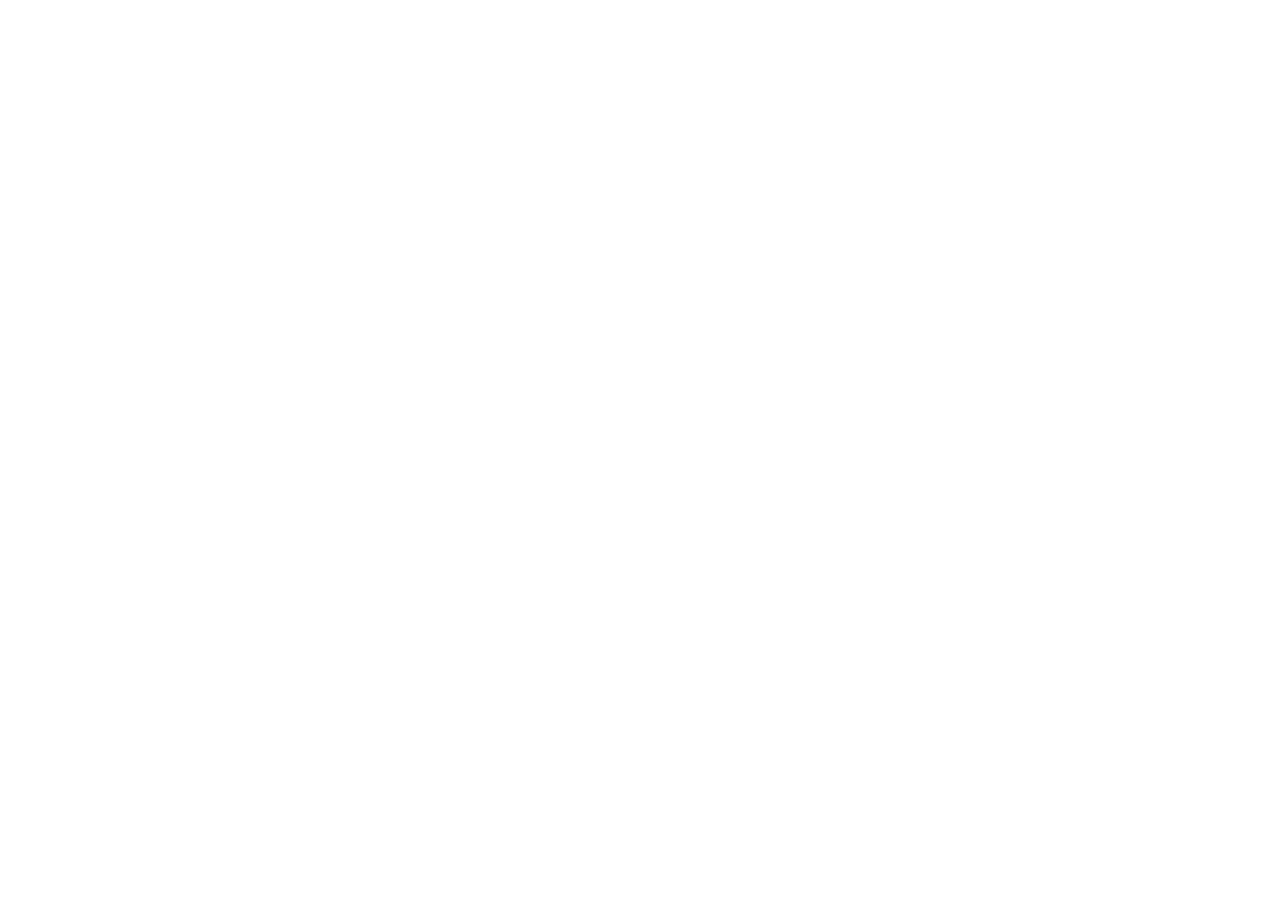
==== index.html @ 00d2ec3d "init: start task" ====
<!DOCTYPE html>
<html lang="en">
<head>
    <meta charset="UTF-8">
    <meta http-equiv="X-UA-Compatible" content="IE=edge">
    <meta name="viewport" content="width=device-width, initial-scale=1.0">
    <link rel="stylesheet" href="./src/styles/reset.css">
    <title>Investment Calculator</title>
</head>
<body>
    <script type="module" src="./src/index.js"></script>
</body>
</html>
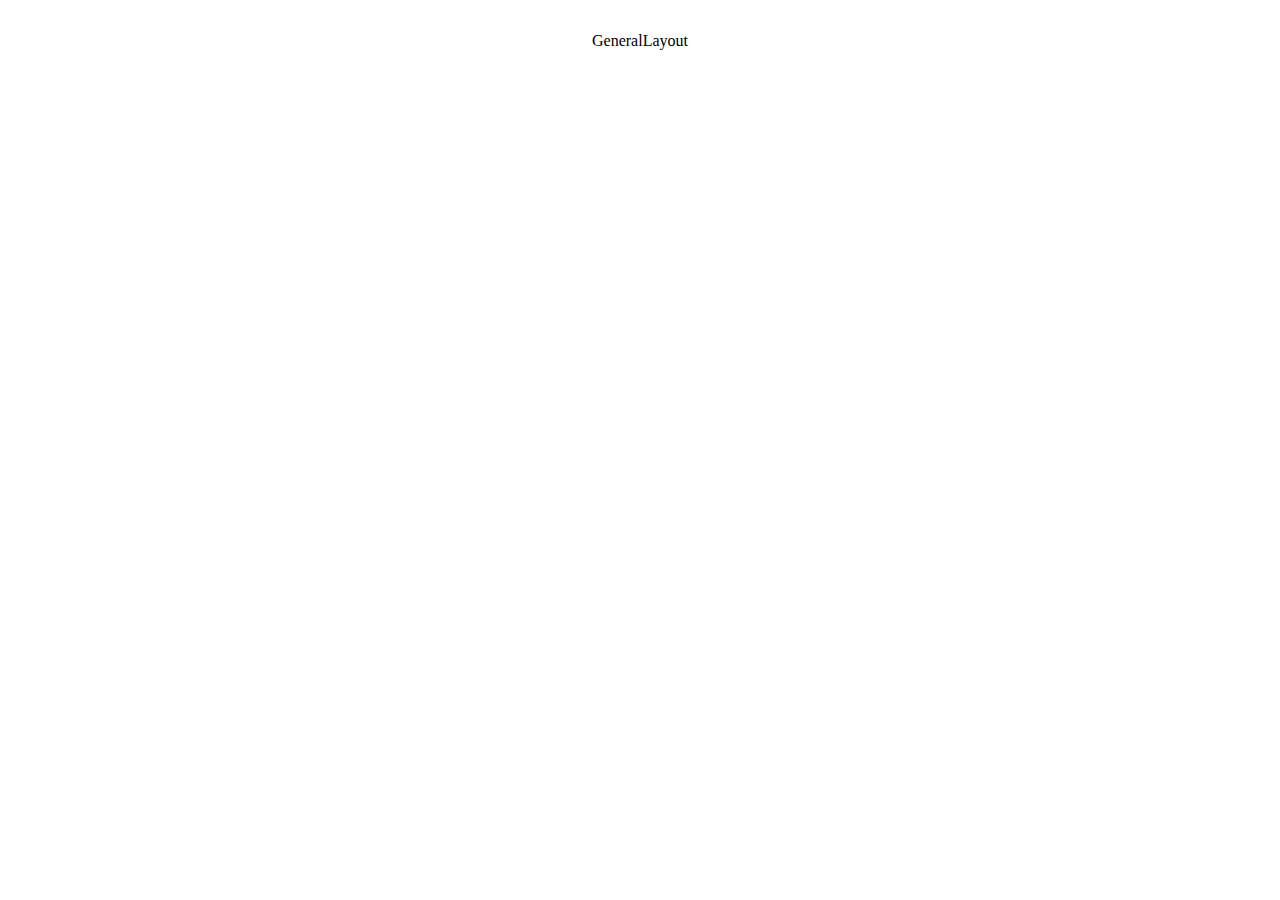
==== commit 47374ccc: "feat: add GeneralLayout component" ====
--- a/index.html
+++ b/index.html
@@ -5,6 +5,7 @@
     <meta http-equiv="X-UA-Compatible" content="IE=edge">
     <meta name="viewport" content="width=device-width, initial-scale=1.0">
     <link rel="stylesheet" href="./src/styles/reset.css">
+    <link rel="stylesheet" href="./src/styles/styles.css">
     <title>Investment Calculator</title>
 </head>
 <body>
--- a/src/styles/styles.css
+++ b/src/styles/styles.css
@@ -0,0 +1,17 @@
+.app {  
+  width: 100vw;
+  min-height: 100vh;
+  padding: 32px;
+}
+
+.general-layout {
+  display: flex;
+  flex-direction: column;
+  gap: 8px;
+  align-items: center;
+
+  width: 100%;
+  max-width: 1200px;
+
+  margin: auto;
+}
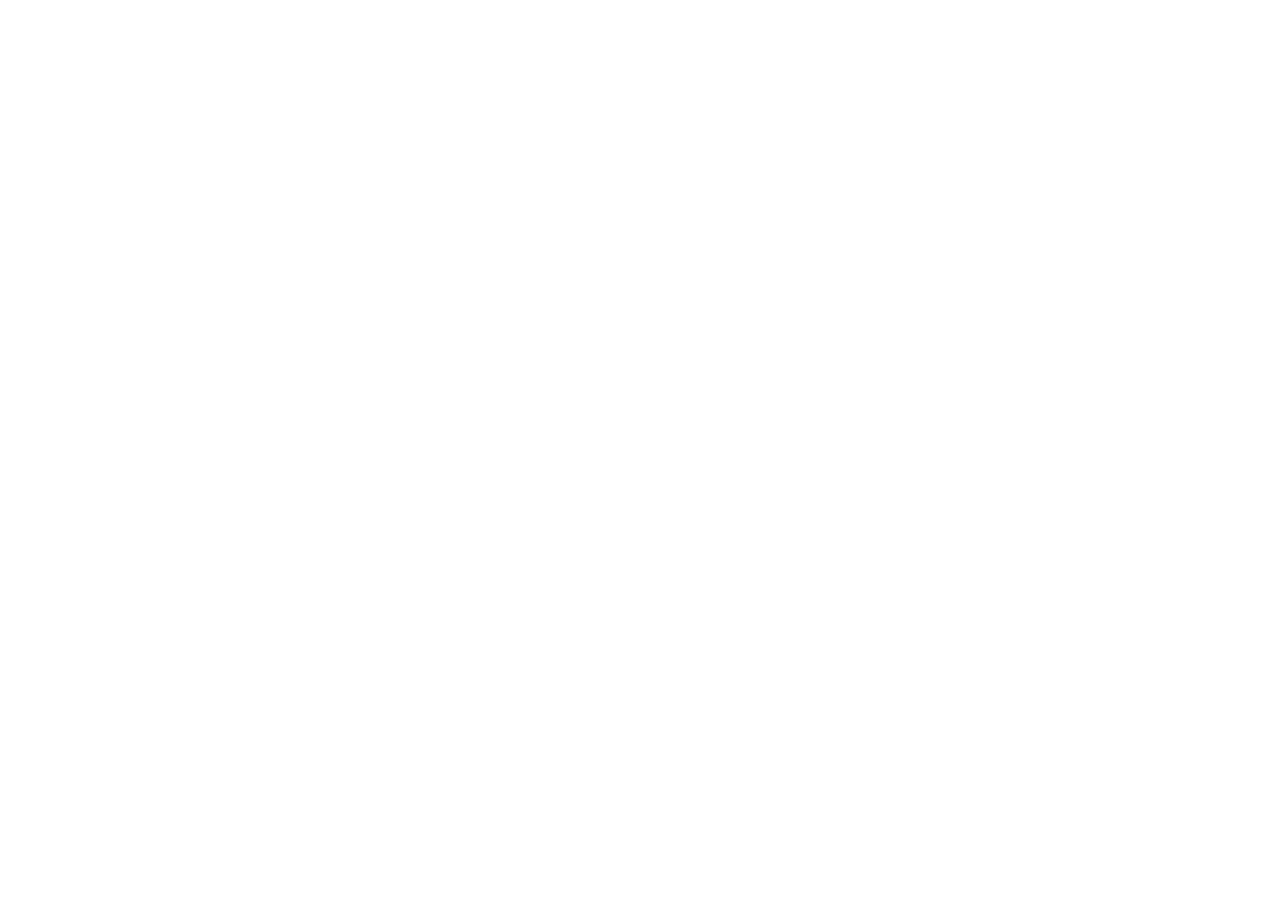
==== commit df02bd2c: "feat: add OutputSectionContent and BarChart components" ====
--- a/index.html
+++ b/index.html
@@ -7,6 +7,7 @@
     <link rel="stylesheet" href="./src/styles/reset.css">
     <link rel="stylesheet" href="./src/styles/styles.css">
     <title>Investment Calculator</title>
+    <script src="https://cdn.jsdelivr.net/npm/chart.js"></script>
 </head>
 <body>
     <script type="module" src="./src/index.js"></script>
--- a/src/styles/styles.css
+++ b/src/styles/styles.css
@@ -15,3 +15,71 @@
 
   margin: auto;
 }
+
+.surface {
+  width: 100%;
+  background-color: #ffffff;
+  border-radius: 16px;
+  padding: 20px;
+  box-shadow: 0 0 16px 0 rgba(131, 146, 160, 0.5);
+}
+
+.inputs-bar_inner {
+  display: flex;
+  gap: 12px;
+}
+.inputs-bar_inner > * {
+  flex-grow: 1;
+  width: calc(25% - 3*12px);
+}
+
+.input {
+  display: flex;
+  flex-direction: column;
+  gap: 4px;
+}
+.input_label {
+  width: 100%;
+  font-size: 12px;
+  color: #6E6E6F;
+}
+.input_field {
+  height: 28px;
+  width: 100%;
+  padding: 4px 8px;
+  border-radius: 3px;
+  border: 1.25px solid #d1d1d1;
+  outline: none;
+  
+  font-size: 14px;
+}
+
+.output-section_inner {
+  display: flex;
+  flex-direction: column;
+  gap: 12px;
+}
+.inputs-bar_inner > * {
+  width: 100%;
+}
+.output-section_content {
+  display: flex;
+  gap: 48px;
+}
+
+.section-header {
+  display: flex;
+  flex-direction: column;
+  gap: 12px;
+}
+.section-header_title {
+  font-size: 28px;
+}
+.section-header_subtitle {
+  font-size: 15px;
+  color: #6E6E6F;
+}
+
+.chart {
+  flex-grow: 1;
+}
